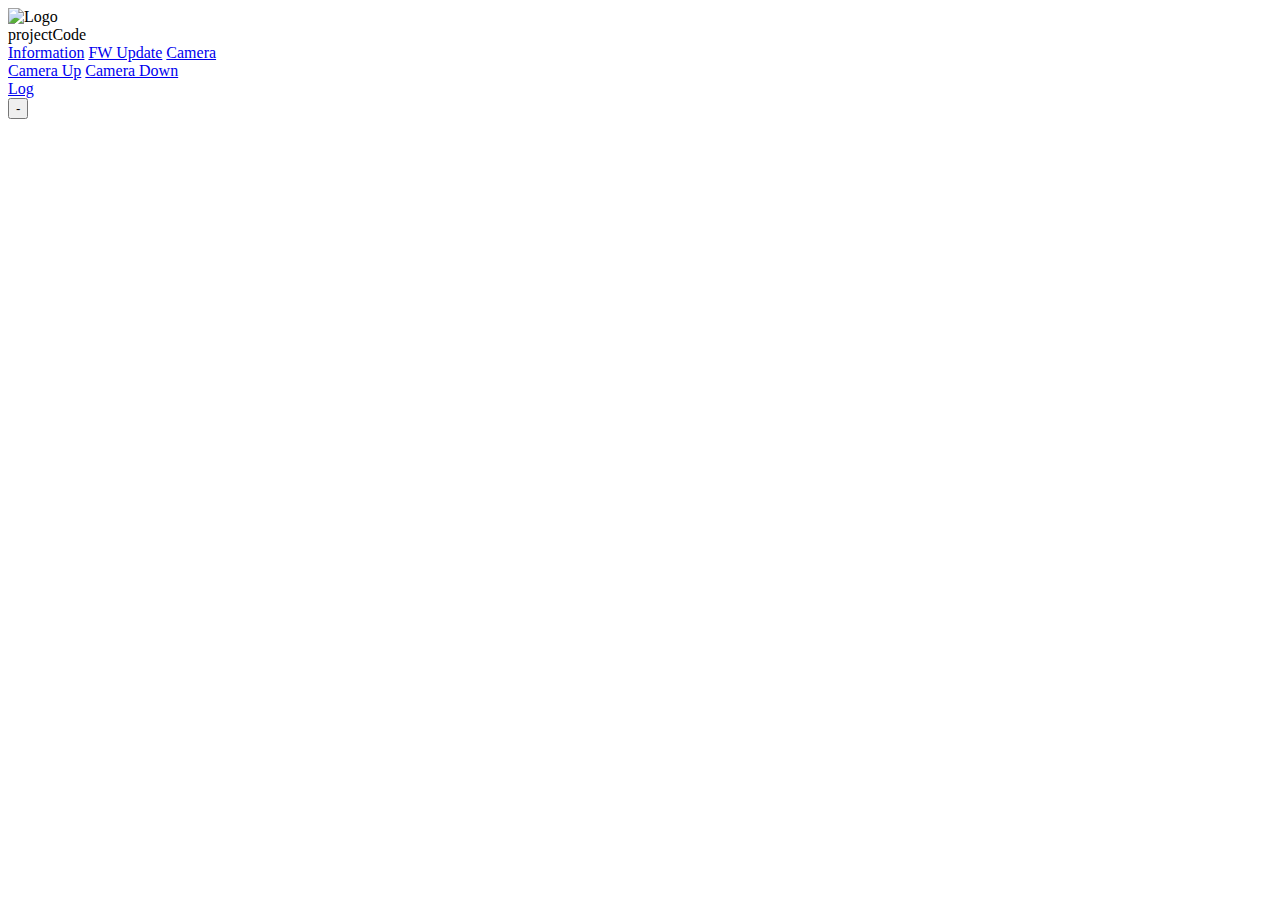
==== web/templates/index.html @ 4957b4cb "Add files" ====
<!DOCTYPE html>
<html lang="en">

<head>
    <meta charset="UTF-8">
    <meta name="viewport" content="width=device-width, initial-scale=1" />
    <!-- our project just needs Font Awesome Solid + Brands -->
    <link href="/static/css/fontawesome.css" rel="stylesheet">
    <link href="/static/css/brands.css" rel="stylesheet">
    <link href="/static/css/solid.css" rel="stylesheet">
    <link rel="stylesheet" href="/static/css/style.css">
    <link rel="icon" href="/static/img/favicon.ico" />
    <link rel="stylesheet" href="/static/css/bootstrap.min.css"rel="stylesheet" crossorigin="anonymous">

    <!-- Include JQuery library from CDN -->
    <script src="/static/js/Jqueiry-3.5.1.min.js"></script>
    <!-- Include Paho JavaScript MQTT Client from CDN -->
    <script src="/static/js/MQTTws31.js" type="text/javascript"></script>
    <script src="/static/js/FileSaver.min.js"></script>
    <script src="/static/js/jszip.min.js"></script>

    <script src="/static/js/script.js"></script>
    <script src="/static/js/info.js"></script>
    <script src="/static/js/gps.js"></script>
    <script src="/static/js/config.js"></script>
    <script src="/static/js/connections.js"></script>
    <script src="/static/js/factory.js"></script>
    <script src="/static/js/fota.js"></script>
    <script src="/static/js/mqtt.js"></script>
    <script src="/static/js/download.js"></script>
    <script src="/static/js/bootstrap.bundle.min.js"></script>

    <title>Getac</title>
    <style>
        #txt_MQTT_Broker_URL {
            display: none;
        }

        /* Hide the GPS link eventually but reveal currently initially */
        #gps-link {
            display: none;
        }

        #factory-link {
            display: none;
        }
    </style>

</head>

<body>
    <script>
        // Document Ready Event
        $(document).ready(function () {
            // update project code
            document.title = projectCode;
            document.getElementById("title-bar-textContent").textContent = projectCode;

            // console.log("index.html DOM ready! trying to start MQTT connection...");
            mqtt_Connect_with_Broker_WS();

            // JavaScript to handle the on/off buttons and sync with CSS styles
            const toggleSwitches = document.querySelectorAll('input[type="checkbox"]');
            toggleSwitches.forEach(function (toggleSwitch) {
                const id = toggleSwitch.getAttribute('data-link-id');
                const link = document.getElementById(id);

                // Check the initial state based on the "display" style
                toggleSwitch.checked = link.style.display === 'block';

                toggleSwitch.addEventListener('change', function () {
                    if (this.checked) {
                        // Display the linked element when the switch is turned on
                        link.style.display = 'block';
                    } else {
                        // Hide the linked element when the switch is turned off
                        link.style.display = 'none';
                    }
                });
            });
            // JavaScript to toggle submenu visibility
            document.querySelectorAll('.menu-item').forEach(function (item) {
                item.addEventListener('click', function (e) {
                    e.preventDefault();
                    var targetId = this.getAttribute('data-target');
                    var submenu = document.getElementById(targetId);

                    // Toggle the submenu
                    if (submenu.style.display === 'block') {
                        submenu.style.display = 'none';
                    } else {
                        submenu.style.display = 'block';
                    }
                });
            });            
        })


    </script>
    <div class="title-bar">
        <img src="/static/img/Getac_Logo.png" alt="Logo" class="title-bar-logo" ondblclick="toggleFooter()">
        <div class="title-bar-text" id="title-bar-textContent">projectCode</div>
        <input type="text" class="form-control" id="txt_MQTT_Broker_URL">
    </div>

    <div class="sidebar">
        <a href="info.html" id="home-link" class="side-bar-hover"><i class=" fa-regular fa-circle-question"></i>Information</a>        
        <a href="gupdate.html" id="fota-link" class="side-bar-hover"><i class="fa-solid fa-rotate"></i>FW Update</a>
        <a href="gps.html" id="gps-link" class="side-bar-hover"><i class="fa-solid fa-map-location-dot"></i>GPS raw</a>
        <a href="factory.html" id="factory-link" class="side-bar-hover"><i class="fa-solid fa-school-circle-check"></i>Factory</a>
        <a href="#" class="side-bar-hover menu-item" data-target="camera"><i class="fa-solid fa-video"></i>Camera</a>
        <div id="camera" class="submenu">
            <a href="config.html" id="config-link">Camera Up</a>
            <a href="config.html" id="config-link">Camera Down</a>
        </div>

        <!--a href="connections.html" id="connections-link" class="side-bar-hover"><i class="fa-solid fa-video"></i>Camera(s)</a-->
        <a href="download.html" id="download-link" class="side-bar-hover"><i class="fa-solid fa-file"></i>Log</a>
    
    </div>
    <div class="sidebar-toggle">
        <button type="button" id="toggleFooterButton" onclick="toggleFooter()">-</button>
    </div>
    <div id="message-receiver">
        <div class="content" id="main-content"> </div>
    </div>
    <div class="footer" id="footer_log" style="display: none;">
        <form class="form-horizontal">
            <table>
                <!-- GPS NMEA Page On/Off Button -->
                <!--tr class="onoff-container">
                    <td><label class="onoff-label">GPS NMEA Page :</label></td>
                    <td><label class="onoff-switch">
                            <input type="checkbox" data-link-id="gps-link" id="gps-switch">
                            <span class="onoff-slider"></span>
                        </label>
                    </td>
                </tr-->

                <!-- Factory Tool On/Off Button -->
                <tr class="onoff-container">
                    <td><label class="onoff-label">Factory Tool :</label></td>
                    <td><label class="onoff-switch">
                            <input type="checkbox" data-link-id="factory-link" id="factory-switch">
                            <span class="onoff-slider"></span>
                        </label>
                    </td>
                </tr>
            </table>
        </form>
    </div>

</body>

</html>
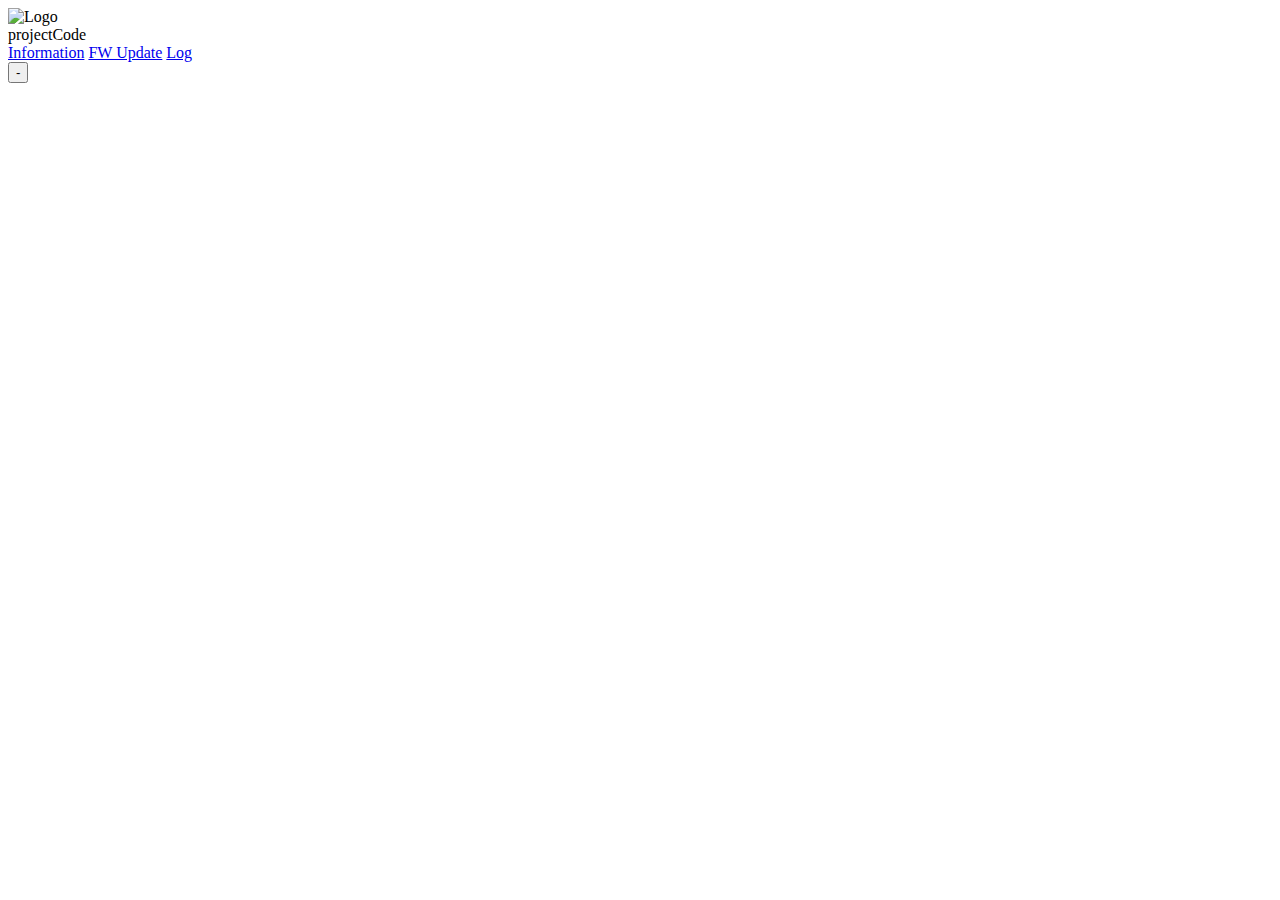
==== commit be7b06ce: "Add web folder" ====
--- a/web/templates/index.html
+++ b/web/templates/index.html
@@ -108,11 +108,11 @@
         <a href="gupdate.html" id="fota-link" class="side-bar-hover"><i class="fa-solid fa-rotate"></i>FW Update</a>
         <a href="gps.html" id="gps-link" class="side-bar-hover"><i class="fa-solid fa-map-location-dot"></i>GPS raw</a>
         <a href="factory.html" id="factory-link" class="side-bar-hover"><i class="fa-solid fa-school-circle-check"></i>Factory</a>
-        <a href="#" class="side-bar-hover menu-item" data-target="camera"><i class="fa-solid fa-video"></i>Camera</a>
+        <!--a href="#" class="side-bar-hover menu-item" data-target="camera"><i class="fa-solid fa-video"></i>Camera</a>        
         <div id="camera" class="submenu">
             <a href="config.html" id="config-link">Camera Up</a>
             <a href="config.html" id="config-link">Camera Down</a>
-        </div>
+        </div-->
 
         <!--a href="connections.html" id="connections-link" class="side-bar-hover"><i class="fa-solid fa-video"></i>Camera(s)</a-->
         <a href="download.html" id="download-link" class="side-bar-hover"><i class="fa-solid fa-file"></i>Log</a>
